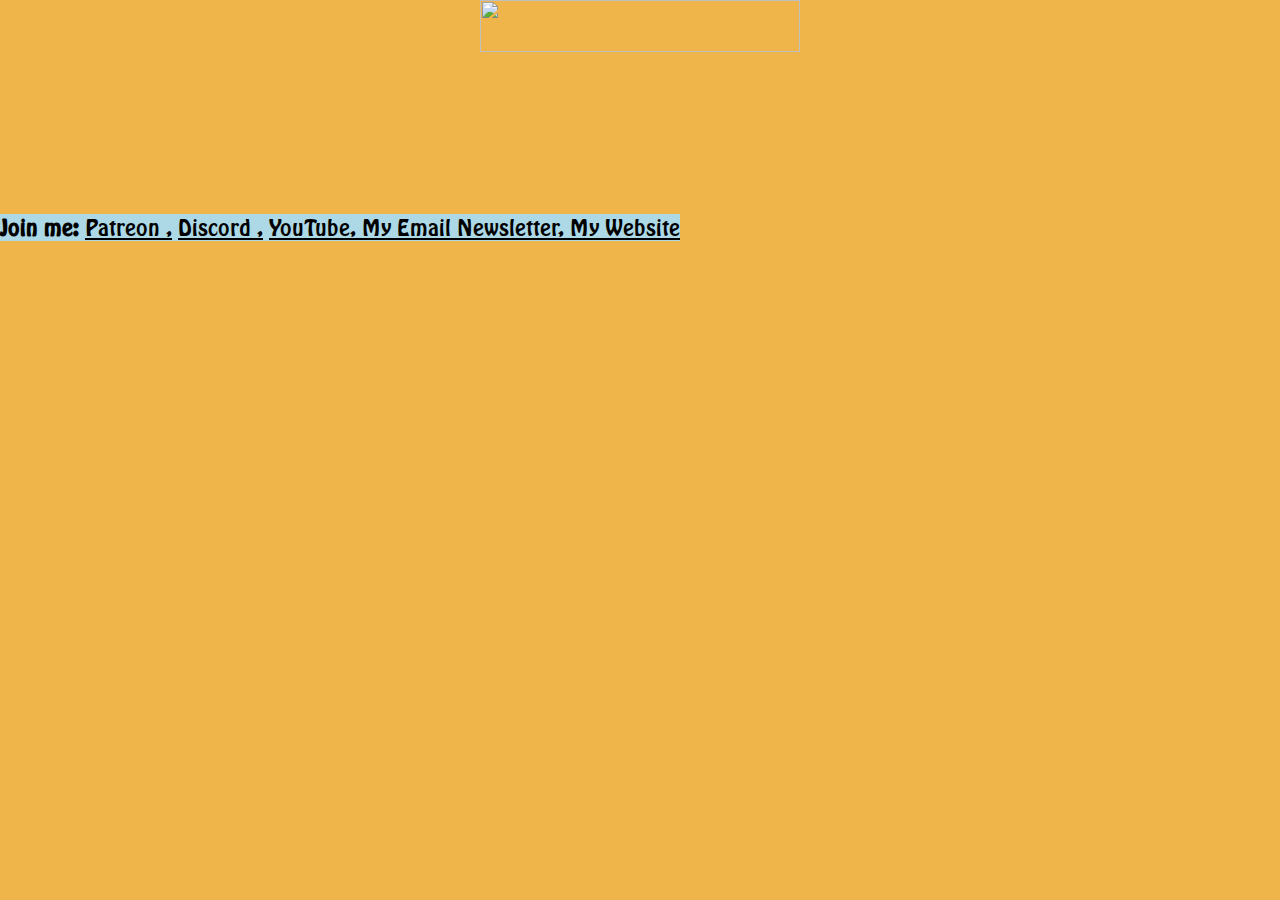
==== html/index.html @ e6943224 "Adding files for 1.4.149" ====
<html lang="en">
<head>
  <meta charset="UTF-8"><meta name="viewport" content="width=device-width,initial scale=1"/><link rel="stylesheet" href="2.css"/><link rel="stylesheet" href="thegr8.css"/><title>#GREAT Players Stats</title>
  <script>
    function show(){
  var value = document.getElementById("playerstoshow").value;
  var table = document.getElementById("table");
  var rows = table.getElementsByTagName("tr");
  var boolv = Number.isInteger(parseInt(value));
  if(boolv==true){
    for (var i = 1; i < (rows.length); i++){
      var row = document.getElementById(String(i));
      row.style.display = "";
      if(i>parseInt(value)){
        row.style.display = "none";
      }
    }
  }
  alert("Upto "+String(value)+" number of row(s) of player stats table is/are shown.");
}
function search() {
  var input, filter, table, tr, td, i, txtValue, value;
  input = document.getElementById("searchInput");
  filter = input.value.toUpperCase();
  table = document.getElementById("table");
  tr = table.getElementsByTagName("tr");
  value = document.getElementById("playerstoshow").value;
  for (i = 0; i < tr.length; i++) {
    td = tr[i].getElementsByTagName("td")[1];
    if (td) {
      txtValue = td.textContent || td.innerText;
      if (txtValue.toUpperCase().indexOf(filter) > -1) {
        if(i>parseInt(value)){
          tr[i].style.display = "none";
        } else {
          tr[i].style.display = "";
        }
      } else {
        tr[i].style.display = "none";
      }
    }       
  }
}
function gaccount(account) {
  var inv, mhr;
  inv = document.getElementById('inv');
  mhr = new XMLHttpRequest();
  mhr.onreadystatechange = function (e) {
    if (mhr.readyState == 4 && mhr.status == 200) {
      inv.innerHTML = mhr.responseText;
      var account = document.getElementById(String(account));
      if (account!=null) {
        account.style.display = "";
      }
    }
  }
  mhr.open("GET", "43210I.html", true);
  mhr.setRequestHeader('Content-type', 'text/html');
  mhr.send();
}
function load(){
  var url_string = window.location.href;
  var url = new URL(url_string);
  var account = url.searchParams.get("account");
  if(String(account)!=="null"){
    gaccount(String(account));
  }
}
  </script>
</head>

<body onload="load()">
<section width=100%><div width=100%>
<center><img src="tg.png" WIDTH=50% HEIGHT=24% align="middle"></center>

<span style="font-size: 22px;background-color:lightblue;"><b>Join me: </b><a href="https://patreon.com/rahulraman"> Patreon ,</a>    <a href="https://discordapp.com/invite/BCZvf3W"> Discord ,</a>    <a href="https://www.youtube.com/channel/UCme4Yo-CHGvdBcgFv8rXomQ"> YouTube, </a>    <a href="http s://thegreat.ml/subscribe/"> My Email Newsletter, </a>    <a href="https://thegreat.ml/"> My Website </a></span>

<b><p id="counter" class="counter"></p></b>

<section id="inv" class="background">
</section>
<section id="full">
</section>
</div></section>
<script>var countDownDate = new Date("Jun 30, 2019 24:00:00").getTime(); var x = setInterval(function() { var now = new Date().getTime(); var distance = countDownDate - now; var days = Math.floor(distance / (1000 * 60 * 60 * 24));  var hours = Math.floor((distance % (1000 * 60 * 60 * 24)) / (1000 * 60 * 60));  document.getElementById("counter").innerHTML = "Season Ends In " + days + "Days " + hours + "Hrs ";  if (distance < 0) {  clearInterval(x); document.getElementById("counter").innerHTML = "Season Results"; } }, 1000); 
</script></body>
</html>
---- html/2.css ----
﻿/* W3.CSS 2.99 Mar 2017 by Jan Egil and Borge Refsnes */
html{box-sizing:border-box}*,*:before,*:after{box-sizing:inherit}
/* Extract from normalize.css by Nicolas Gallagher and Jonathan Neal git.io/normalize */
html{-ms-text-size-adjust:100%;-webkit-text-size-adjust:100%}body{margin:0}
article,aside,details,figcaption,figure,footer,header,main,menu,nav,section,summary{display:block}
audio,canvas,progress,video{display:inline-block}progress{vertical-align:baseline}
audio:not([controls]){display:none;height:0}[hidden],template{display:none}
a{background-color:transparent;-webkit-text-decoration-skip:objects}
a:active,a:hover{outline-width:0}abbr[title]{border-bottom:none;text-decoration:underline;text-decoration:underline dotted}
dfn{font-style:italic}mark{background:#ff0;color:#000}
small{font-size:80%}sub,sup{font-size:75%;line-height:0;position:relative;vertical-align:baseline}
sub{bottom:-0.25em}sup{top:-0.5em}figure{margin:1em 40px}
img{border-style:none}svg:not(:root){overflow:hidden}
code,kbd,pre,samp{font-family:monospace,monospace;font-size:1em}
hr{box-sizing:content-box;height:0;overflow:visible}
button,input,select,textarea{font:inherit;margin:0}optgroup{font-weight:bold}
button,input{overflow:visible}button,select{text-transform:none}
button,html [type=button],[type=reset],[type=submit]{-webkit-appearance:button}
button::-moz-focus-inner, [type=button]::-moz-focus-inner, [type=reset]::-moz-focus-inner, [type=submit]::-moz-focus-inner{border-style:none;padding:0}
button:-moz-focusring, [type=button]:-moz-focusring, [type=reset]:-moz-focusring, [type=submit]:-moz-focusring{outline:1px dotted ButtonText}
fieldset{border:1px solid #c0c0c0;margin:0 2px;padding:.35em .625em .75em}
legend{color:inherit;display:table;max-width:100%;padding:0;white-space:normal}textarea{overflow:auto}
[type=checkbox],[type=radio]{padding:0}
[type=number]::-webkit-inner-spin-button,[type=number]::-webkit-outer-spin-button{height:auto}
[type=search]{-webkit-appearance:textfield;outline-offset:-2px}
[type=search]::-webkit-search-cancel-button,[type=search]::-webkit-search-decoration{-webkit-appearance:none}
::-webkit-input-placeholder{color:inherit;opacity:0.54}
::-webkit-file-upload-button{-webkit-appearance:button;font:inherit}
/* End extract */
html,body{font-family:Verdana,sans-serif;font-size:15px;line-height:1.5}html{overflow-x:hidden}
h1,h2,h3,h4,h5,h6,.w3-slim,.w3-wide{font-family:"Segoe UI",Arial,sans-serif}
h1{font-size:36px}h2{font-size:30px}h3{font-size:24px}h4{font-size:20px}h5{font-size:18px}h6{font-size:16px}
.w3-serif{font-family:"Times New Roman",Times,serif}
h1,h2,h3,h4,h5,h6{font-weight:400;margin:10px 0}.w3-wide{letter-spacing:4px}
h1 a,h2 a,h3 a,h4 a,h5 a,h6 a{font-weight:inherit}
hr{border:0;border-top:1px solid #eee;margin:20px 0}
img{margin-bottom:-5px}a{color:inherit}
.w3-image{max-width:100%;height:auto}
.w3-table,.w3-table-all{border-collapse:collapse;border-spacing:0;width:100%;display:table}
.w3-table-all{border:1px solid #ccc}
.w3-bordered tr,.w3-table-all tr{border-bottom:1px solid #ddd}
.w3-striped tbody tr:nth-child(even){background-color:#f1f1f1}
.w3-table-all tr:nth-child(odd){background-color:#fff}
.w3-table-all tr:nth-child(even){background-color:#f1f1f1}
.w3-hoverable tbody tr:hover,.w3-ul.w3-hoverable li:hover{background-color:#ccc}
.w3-centered tr th,.w3-centered tr td{text-align:center}
.w3-table td,.w3-table th,.w3-table-all td,.w3-table-all th{padding:8px 8px;display:table-cell;text-align:left;vertical-align:top}
.w3-table th:first-child,.w3-table td:first-child,.w3-table-all th:first-child,.w3-table-all td:first-child{padding-left:16px}
.w3-btn,.w3-btn-block,.w3-button{border:none;display:inline-block;outline:0;padding:6px 16px;vertical-align:middle;overflow:hidden;text-decoration:none!important;color:#fff;background-color:#000;text-align:center;cursor:pointer;white-space:nowrap}
.w3-btn:hover,.w3-btn-block:hover,.w3-btn-floating:hover,.w3-btn-floating-large:hover{box-shadow:0 8px 16px 0 rgba(0,0,0,0.2),0 6px 20px 0 rgba(0,0,0,0.19)}
.w3-button{color:#000;background-color:#f1f1f1;padding:8px 16px}.w3-button:hover{color:#000!important;background-color:#ccc!important}
.w3-btn,.w3-btn-floating,.w3-btn-floating-large,.w3-closenav,.w3-opennav,.w3-btn-block,.w3-button{-webkit-touch-callout:none;-webkit-user-select:none;-khtml-user-select:none;-moz-user-select:none;-ms-user-select:none;user-select:none}   
.w3-btn-floating,.w3-btn-floating-large{display:inline-block;text-align:center;color:#fff;background-color:#000;position:relative;overflow:hidden;z-index:1;padding:0;border-radius:50%;cursor:pointer;font-size:24px}
.w3-btn-floating{width:40px;height:40px;line-height:40px}.w3-btn-floating-large{width:56px;height:56px;line-height:56px}
.w3-disabled,.w3-btn:disabled,.w3-button:disabled,.w3-btn-floating:disabled,.w3-btn-floating-large:disabled{cursor:not-allowed;opacity:0.3}.w3-disabled *,:disabled *{pointer-events:none}
.w3-btn.w3-disabled:hover,.w3-btn-block.w3-disabled:hover,.w3-btn:disabled:hover,.w3-btn-floating.w3-disabled:hover,.w3-btn-floating:disabled:hover,
.w3-btn-floating-large.w3-disabled:hover,.w3-btn-floating-large:disabled:hover{box-shadow:none}
.w3-btn-group .w3-btn{float:left}.w3-btn-block{width:100%}
.w3-btn-bar .w3-btn{box-shadow:none;background-color:inherit;color:inherit;float:left}.w3-btn-bar .w3-btn:hover{background-color:#ccc}
.w3-badge,.w3-tag,.w3-sign{background-color:#000;color:#fff;display:inline-block;padding-left:8px;padding-right:8px;text-align:center}
.w3-badge{border-radius:50%}
ul.w3-ul{list-style-type:none;padding:0;margin:0}ul.w3-ul li{padding:6px 2px 6px 16px;border-bottom:1px solid #ddd}ul.w3-ul li:last-child{border-bottom:none}
.w3-tooltip,.w3-display-container{position:relative}.w3-tooltip .w3-text{display:none}.w3-tooltip:hover .w3-text{display:inline-block}
.w3-navbar{list-style-type:none;margin:0;padding:0;overflow:hidden}
.w3-navbar li{float:left}.w3-navbar li a,.w3-navitem,.w3-navbar li .w3-btn,.w3-navbar li .w3-input{display:block;padding:8px 16px}.w3-navbar li .w3-btn,.w3-navbar li .w3-input{border:none;outline:none;width:100%}
.w3-navbar li a:hover{color:#000;background-color:#ccc}
.w3-navbar .w3-dropdown-hover,.w3-navbar .w3-dropdown-click{position:static}
.w3-navbar .w3-dropdown-hover:hover,.w3-navbar .w3-dropdown-hover:first-child,.w3-navbar .w3-dropdown-click:hover{background-color:#ccc;color:#000}
.w3-navbar a,.w3-topnav a,.w3-sidenav a,.w3-dropdown-content a,.w3-accordion-content a,.w3-dropnav a,.w3-navblock a{text-decoration:none!important}
.w3-navbar .w3-opennav.w3-right{float:right!important}.w3-topnav{padding:8px 8px}
.w3-navblock .w3-dropdown-hover:hover,.w3-navblock .w3-dropdown-hover:first-child,.w3-navblock .w3-dropdown-click:hover{background-color:#ccc;color:#000}
.w3-navblock .w3-dropdown-hover,.w3-navblock .w3-dropdown-click{width:100%}.w3-navblock .w3-dropdown-hover .w3-dropdown-content,.w3-navblock .w3-dropdown-click .w3-dropdown-content{min-width:100%}
.w3-topnav a{padding:0 8px;border-bottom:3px solid transparent;-webkit-transition:border-bottom .25s;transition:border-bottom .25s}
.w3-topnav a:hover{border-bottom:3px solid #fff}.w3-topnav .w3-dropdown-hover a{border-bottom:0}
.w3-opennav,.w3-closenav{color:inherit}.w3-opennav:hover,.w3-closenav:hover{cursor:pointer;opacity:0.8}
.w3-btn,.w3-btn-floating,.w3-dropnav a,.w3-btn-floating-large,.w3-btn-block, .w3-navbar a,.w3-navblock a,.w3-sidenav a,.w3-pagination li a,.w3-hoverable tbody tr,.w3-hoverable li,
.w3-accordion-content a,.w3-dropdown-content a,.w3-dropdown-click:hover,.w3-dropdown-hover:hover,.w3-opennav,.w3-closenav,.w3-closebtn,*[class*="w3-hover-"]
{-webkit-transition:background-color .25s,color .15s,box-shadow .25s,opacity 0.25s,filter 0.25s,border 0.15s;transition:background-color .25s,color .15s,box-shadow .15s,opacity .25s,filter .25s,border .15s}
.w3-ripple:active{opacity:0.5}.w3-ripple{-webkit-transition:opacity 0s;transition:opacity 0s}
.w3-sidenav,.w3-sidebar{height:100%;width:200px;background-color:#fff;position:fixed!important;z-index:1;overflow:auto}
.w3-sidenav a,.w3-navblock a{padding:4px 2px 4px 16px}.w3-sidenav a:hover,.w3-navblock a:hover{background-color:#ccc;color:#000}.w3-sidenav a,.w3-dropnav a,.w3-navblock a{display:block}
.w3-sidenav .w3-dropdown-hover:hover,.w3-sidenav .w3-dropdown-hover:first-child,.w3-sidenav .w3-dropdown-click:hover,.w3-dropnav a:hover{background-color:#ccc;color:#000}
.w3-sidenav .w3-dropdown-hover,.w3-sidenav .w3-dropdown-click,.w3-bar-block .w3-dropdown-hover,.w3-bar-block .w3-dropdown-click{width:100%}
.w3-sidenav .w3-dropdown-hover .w3-dropdown-content,.w3-sidenav .w3-dropdown-click .w3-dropdown-content,.w3-bar-block .w3-dropdown-hover .w3-dropdown-content,.w3-bar-block .w3-dropdown-click .w3-dropdown-content{min-width:100%}
.w3-bar-block .w3-dropdown-hover .w3-button,.w3-bar-block .w3-dropdown-click .w3-button{width:100%;text-align:left;background-color:inherit;color:inherit;padding:6px 2px 6px 16px}
.w3-main,#main{transition:margin-left .4s}
.w3-modal{z-index:3;display:none;padding-top:100px;position:fixed;left:0;top:0;width:100%;height:100%;overflow:auto;background-color:rgb(0,0,0);background-color:rgba(0,0,0,0.4)}
.w3-modal-content{margin:auto;background-color:#fff;position:relative;padding:0;outline:0;width:600px}.w3-closebtn{text-decoration:none;float:right;font-size:24px;font-weight:bold;color:inherit}
.w3-closebtn:hover,.w3-closebtn:focus{color:#000;text-decoration:none;cursor:pointer}
.w3-pagination{display:inline-block;padding:0;margin:0}.w3-pagination li{display:inline}
.w3-pagination li a{text-decoration:none;color:#000;float:left;padding:8px 16px}
.w3-pagination li a:hover{background-color:#ccc}
.w3-input-group,.w3-group{margin-top:24px;margin-bottom:24px}
.w3-input{padding:8px;display:block;border:none;border-bottom:1px solid #808080;width:100%}
.w3-label{color:#009688}.w3-input:not(:valid)~.w3-validate{color:#f44336}
.w3-select{padding:9px 0;width:100%;color:#000;border:1px solid transparent;border-bottom:1px solid #009688}
.w3-select select:focus{color:#000;border:1px solid #009688}.w3-select option[disabled]{color:#009688}
.w3-dropdown-click,.w3-dropdown-hover{position:relative;display:inline-block;cursor:pointer}
.w3-dropdown-hover:hover .w3-dropdown-content{display:block;z-index:1}
.w3-dropdown-hover:first-child,.w3-dropdown-click:hover{background-color:#ccc;color:#000}
.w3-dropdown-hover:hover > .w3-button:first-child,.w3-dropdown-click:hover > .w3-button:first-child{background-color:#ccc;color:#000}
.w3-dropdown-content{cursor:auto;color:#000;background-color:#fff;display:none;position:absolute;min-width:160px;margin:0;padding:0}
.w3-dropdown-content a{padding:6px 16px;display:block}
.w3-dropdown-content a:hover{background-color:#ccc}
.w3-accordion{width:100%;cursor:pointer}
.w3-accordion-content{cursor:auto;display:none;position:relative;width:100%;margin:0;padding:0}
.w3-accordion-content a{padding:6px 16px;display:block}.w3-accordion-content a:hover{background-color:#ccc}
.w3-progress-container{width:100%;height:1.5em;position:relative;background-color:#f1f1f1}
.w3-progressbar{background-color:#757575;height:100%;position:absolute;line-height:inherit}
input[type=checkbox].w3-check,input[type=radio].w3-radio{width:24px;height:24px;position:relative;top:6px}
input[type=checkbox].w3-check:checked+.w3-validate,input[type=radio].w3-radio:checked+.w3-validate{color:#009688} 
input[type=checkbox].w3-check:disabled+.w3-validate,input[type=radio].w3-radio:disabled+.w3-validate{color:#aaa}
.w3-bar{width:100%;overflow:hidden}.w3-center .w3-bar{display:inline-block;width:auto}
.w3-bar .w3-bar-item{padding:8px 16px;float:left;background-color:inherit;color:inherit;width:auto;border:none;outline:none;display:block}
.w3-bar .w3-dropdown-hover,.w3-bar .w3-dropdown-click{position:static;float:left}
.w3-bar .w3-button{background-color:inherit;color:inherit;white-space:normal}
.w3-bar-block .w3-bar-item{width:100%;display:block;padding:8px 16px;text-align:left;background-color:inherit;color:inherit;border:none;outline:none;white-space:normal}
.w3-bar-block.w3-center .w3-bar-item{text-align:center}
.w3-block{display:block;width:100%}
.w3-responsive{overflow-x:auto}
.w3-container:after,.w3-container:before,.w3-panel:after,.w3-panel:before,.w3-row:after,.w3-row:before,.w3-row-padding:after,.w3-row-padding:before,.w3-cell-row:before,.w3-cell-row:after,
.w3-topnav:after,.w3-topnav:before,.w3-clear:after,.w3-clear:before,.w3-btn-group:before,.w3-btn-group:after,.w3-btn-bar:before,.w3-btn-bar:after,.w3-bar:before,.w3-bar:after
{content:"";display:table;clear:both}
.w3-col,.w3-half,.w3-third,.w3-twothird,.w3-threequarter,.w3-quarter{float:left;width:100%}
.w3-col.s1{width:8.33333%}
.w3-col.s2{width:16.66666%}
.w3-col.s3{width:24.99999%}
.w3-col.s4{width:33.33333%}
.w3-col.s5{width:41.66666%}
.w3-col.s6{width:49.99999%}
.w3-col.s7{width:58.33333%}
.w3-col.s8{width:66.66666%}
.w3-col.s9{width:74.99999%}
.w3-col.s10{width:83.33333%}
.w3-col.s11{width:91.66666%}
.w3-col.s12,.w3-half,.w3-third,.w3-twothird,.w3-threequarter,.w3-quarter{width:99.99999%}
@media (min-width:601px){
.w3-col.m1{width:8.33333%}
.w3-col.m2{width:16.66666%}
.w3-col.m3,.w3-quarter{width:24.99999%}
.w3-col.m4,.w3-third{width:33.33333%}
.w3-col.m5{width:41.66666%}
.w3-col.m6,.w3-half{width:49.99999%}
.w3-col.m7{width:58.33333%}
.w3-col.m8,.w3-twothird{width:66.66666%}
.w3-col.m9,.w3-threequarter{width:74.99999%}
.w3-col.m10{width:83.33333%}
.w3-col.m11{width:91.66666%}
.w3-col.m12{width:99.99999%}}
@media (min-width:993px){
.w3-col.l1{width:8.33333%}
.w3-col.l2{width:16.66666%}
.w3-col.l3,.w3-quarter{width:24.99999%}
.w3-col.l4,.w3-third{width:33.33333%}
.w3-col.l5{width:41.66666%}
.w3-col.l6,.w3-half{width:49.99999%}
.w3-col.l7{width:58.33333%}
.w3-col.l8,.w3-twothird{width:66.66666%}
.w3-col.l9,.w3-threequarter{width:74.99999%}
.w3-col.l10{width:83.33333%}
.w3-col.l11{width:91.66666%}
.w3-col.l12{width:99.99999%}}
.w3-content{max-width:980px;margin:auto}
.w3-rest{overflow:hidden}
.w3-layout-container,.w3-cell-row{display:table;width:100%}.w3-layout-row{display:table-row}.w3-layout-cell,.w3-layout-col,.w3-cell{display:table-cell}
.w3-layout-top,.w3-cell-top{vertical-align:top}.w3-layout-middle,.w3-cell-middle{vertical-align:middle}.w3-layout-bottom,.w3-cell-bottom{vertical-align:bottom}
.w3-hide{display:none!important}.w3-show-block,.w3-show{display:block!important}.w3-show-inline-block{display:inline-block!important}
@media (max-width:600px){.w3-modal-content{margin:0 10px;width:auto!important}.w3-modal{padding-top:30px}
.w3-topnav a{display:block}.w3-navbar li:not(.w3-opennav){float:none;width:100%!important}.w3-navbar li.w3-right{float:none!important}
.w3-topnav .w3-dropdown-hover .w3-dropdown-content,.w3-navbar .w3-dropdown-click .w3-dropdown-content,.w3-navbar .w3-dropdown-hover .w3-dropdown-content,.w3-dropdown-hover.w3-mobile .w3-dropdown-content,.w3-dropdown-click.w3-mobile .w3-dropdown-content{position:relative}	
.w3-topnav,.w3-navbar{text-align:center}.w3-hide-small{display:none!important}.w3-layout-col,.w3-mobile{display:block;width:100%!important}.w3-bar-item.w3-mobile,.w3-dropdown-hover.w3-mobile,.w3-dropdown-click.w3-mobile{text-align:center}
.w3-dropdown-hover.w3-mobile,.w3-dropdown-hover.w3-mobile .w3-btn,.w3-dropdown-hover.w3-mobile .w3-button,.w3-dropdown-click.w3-mobile,.w3-dropdown-click.w3-mobile .w3-btn,.w3-dropdown-click.w3-mobile .w3-button{width:100%}}
@media (max-width:768px){.w3-modal-content{width:500px}.w3-modal{padding-top:50px}}
@media (min-width:993px){.w3-modal-content{width:900px}.w3-hide-large{display:none!important}.w3-sidenav.w3-collapse,.w3-sidebar.w3-collapse{display:block!important}}
@media (max-width:992px) and (min-width:601px){.w3-hide-medium{display:none!important}}
@media (max-width:992px){.w3-sidenav.w3-collapse,.w3-sidebar.w3-collapse{display:none}.w3-main{margin-left:0!important;margin-right:0!important}}
.w3-top,.w3-bottom{position:fixed;width:100%;z-index:1}.w3-top{top:0}.w3-bottom{bottom:0}
.w3-overlay{position:fixed;display:none;width:100%;height:100%;top:0;left:0;right:0;bottom:0;background-color:rgba(0,0,0,0.5);z-index:2}
.w3-left{float:left!important}.w3-right{float:right!important}
.w3-tiny{font-size:10px!important}.w3-small{font-size:12px!important}
.w3-medium{font-size:15px!important}.w3-large{font-size:18px!important}
.w3-xlarge{font-size:24px!important}.w3-xxlarge{font-size:36px!important}
.w3-xxxlarge{font-size:48px!important}.w3-jumbo{font-size:64px!important}
.w3-vertical{word-break:break-all;line-height:1;text-align:center;width:0.6em}
.w3-left-align{text-align:left!important}.w3-right-align{text-align:right!important}
.w3-justify{text-align:justify!important}.w3-center{text-align:center!important}
.w3-display-topleft{position:absolute;left:0;top:0}.w3-display-topright{position:absolute;right:0;top:0}
.w3-display-bottomleft{position:absolute;left:0;bottom:0}.w3-display-bottomright{position:absolute;right:0;bottom:0}
.w3-display-middle{position:absolute;top:50%;left:50%;transform:translate(-50%,-50%);-ms-transform:translate(-50%,-50%)}
.w3-display-left{position:absolute;top:50%;left:0%;transform:translate(0%,-50%);-ms-transform:translate(-0%,-50%)}
.w3-display-right{position:absolute;top:50%;right:0%;transform:translate(0%,-50%);-ms-transform:translate(0%,-50%)}
.w3-display-topmiddle{position:absolute;left:50%;top:0;transform:translate(-50%,0%);-ms-transform:translate(-50%,0%)}
.w3-display-bottommiddle{position:absolute;left:50%;bottom:0;transform:translate(-50%,0%);-ms-transform:translate(-50%,0%)}
.w3-display-container:hover .w3-display-hover{display:block}.w3-display-container:hover span.w3-display-hover{display:inline-block}.w3-display-hover{display:none}
.w3-display-position{position:absolute}
.w3-circle{border-radius:50%!important}
.w3-round-small{border-radius:2px!important}.w3-round,.w3-round-medium{border-radius:4px!important}
.w3-round-large{border-radius:8px!important}.w3-round-xlarge{border-radius:16px!important}
.w3-round-xxlarge{border-radius:32px!important}.w3-round-jumbo{border-radius:64px!important}
.w3-border-0{border:0!important}.w3-border{border:1px solid #ccc!important}
.w3-border-top{border-top:1px solid #ccc!important}.w3-border-bottom{border-bottom:1px solid #ccc!important}
.w3-border-left{border-left:1px solid #ccc!important}.w3-border-right{border-right:1px solid #ccc!important}
.w3-margin{margin:16px!important}.w3-margin-0{margin:0!important}
.w3-margin-top{margin-top:16px!important}.w3-margin-bottom{margin-bottom:16px!important}
.w3-margin-left{margin-left:16px!important}.w3-margin-right{margin-right:16px!important}
.w3-section{margin-top:16px!important;margin-bottom:16px!important}
.w3-padding-tiny{padding:2px 4px!important}.w3-padding-small{padding:4px 8px!important}
.w3-padding-medium,.w3-padding,.w3-form{padding:8px 16px!important}
.w3-padding-large{padding:12px 24px!important}.w3-padding-xlarge{padding:16px 32px!important}
.w3-padding-xxlarge{padding:24px 48px!important}.w3-padding-jumbo{padding:32px 64px!important}
.w3-padding-4{padding-top:4px!important;padding-bottom:4px!important}
.w3-padding-8{padding-top:8px!important;padding-bottom:8px!important}
.w3-padding-12{padding-top:12px!important;padding-bottom:12px!important}
.w3-padding-16{padding-top:16px!important;padding-bottom:16px!important}
.w3-padding-24{padding-top:24px!important;padding-bottom:24px!important}
.w3-padding-32{padding-top:32px!important;padding-bottom:32px!important}
.w3-padding-48{padding-top:48px!important;padding-bottom:48px!important}
.w3-padding-64{padding-top:64px!important;padding-bottom:64px!important}
.w3-padding-128{padding-top:128px!important;padding-bottom:128px!important}
.w3-padding-0{padding:0!important}
.w3-padding-top{padding-top:8px!important}.w3-padding-bottom{padding-bottom:8px!important}
.w3-padding-left{padding-left:16px!important}.w3-padding-right{padding-right:16px!important}
.w3-topbar{border-top:6px solid #ccc!important}.w3-bottombar{border-bottom:6px solid #ccc!important}
.w3-leftbar{border-left:6px solid #ccc!important}.w3-rightbar{border-right:6px solid #ccc!important}
.w3-row-padding,.w3-row-padding>.w3-half,.w3-row-padding>.w3-third,.w3-row-padding>.w3-twothird,.w3-row-padding>.w3-threequarter,.w3-row-padding>.w3-quarter,.w3-row-padding>.w3-col{padding:0 8px}
.w3-spin{animation:w3-spin 2s infinite linear;-webkit-animation:w3-spin 2s infinite linear}
@-webkit-keyframes w3-spin{0%{-webkit-transform:rotate(0deg);transform:rotate(0deg)}100%{-webkit-transform:rotate(359deg);transform:rotate(359deg)}}
@keyframes w3-spin{0%{-webkit-transform:rotate(0deg);transform:rotate(0deg)}100%{-webkit-transform:rotate(359deg);transform:rotate(359deg)}}
.w3-container{padding:0.01em 16px}
.w3-panel{padding:0.01em 16px;margin-top:16px!important;margin-bottom:16px!important}
.w3-example{background-color:#f1f1f1;padding:0.01em 16px}
.w3-code,.w3-codespan{font-family:Consolas,"courier new";font-size:16px}
.w3-code{line-height:1.4;width:auto;background-color:#fff;padding:8px 12px;border-left:4px solid #4CAF50;word-wrap:break-word}
.w3-codespan{color:crimson;background-color:#f1f1f1;padding-left:4px;padding-right:4px;font-size:110%}
.w3-example,.w3-code{margin:20px 0}.w3-card{border:1px solid #ccc}
.w3-card-2,.w3-example{box-shadow:0 2px 4px 0 rgba(0,0,0,0.16),0 2px 10px 0 rgba(0,0,0,0.12)!important}
.w3-card-4,.w3-hover-shadow:hover{box-shadow:0 4px 8px 0 rgba(0,0,0,0.2),0 6px 20px 0 rgba(0,0,0,0.19)!important}
.w3-card-8{box-shadow:0 8px 16px 0 rgba(0,0,0,0.2),0 6px 20px 0 rgba(0,0,0,0.19)!important}
.w3-card-12{box-shadow:0 12px 16px 0 rgba(0,0,0,0.24),0 17px 50px 0 rgba(0,0,0,0.19)!important}
.w3-card-16{box-shadow:0 16px 24px 0 rgba(0,0,0,0.22),0 25px 55px 0 rgba(0,0,0,0.21)!important}
.w3-card-24{box-shadow:0 24px 24px 0 rgba(0,0,0,0.2),0 40px 77px 0 rgba(0,0,0,0.22)!important}
.w3-animate-fading{-webkit-animation:fading 10s infinite;animation:fading 10s infinite}
@-webkit-keyframes fading{0%{opacity:0}50%{opacity:1}100%{opacity:0}}
@keyframes fading{0%{opacity:0}50%{opacity:1}100%{opacity:0}}
.w3-animate-opacity{-webkit-animation:opac 0.8s;animation:opac 0.8s}
@-webkit-keyframes opac{from{opacity:0} to{opacity:1}}
@keyframes opac{from{opacity:0} to{opacity:1}}
.w3-animate-top{position:relative;-webkit-animation:animatetop 0.4s;animation:animatetop 0.4s}
@-webkit-keyframes animatetop{from{top:-300px;opacity:0} to{top:0;opacity:1}}
@keyframes animatetop{from{top:-300px;opacity:0} to{top:0;opacity:1}}
.w3-animate-left{position:relative;-webkit-animation:animateleft 0.4s;animation:animateleft 0.4s}
@-webkit-keyframes animateleft{from{left:-300px;opacity:0} to{left:0;opacity:1}}
@keyframes animateleft{from{left:-300px;opacity:0} to{left:0;opacity:1}}
.w3-animate-right{position:relative;-webkit-animation:animateright 0.4s;animation:animateright 0.4s}
@-webkit-keyframes animateright{from{right:-300px;opacity:0} to{right:0;opacity:1}}
@keyframes animateright{from{right:-300px;opacity:0} to{right:0;opacity:1}}
.w3-animate-bottom{position:relative;-webkit-animation:animatebottom 0.4s;animation:animatebottom 0.4s}
@-webkit-keyframes animatebottom{from{bottom:-300px;opacity:0} to{bottom:0px;opacity:1}}
@keyframes animatebottom{from{bottom:-300px;opacity:0} to{bottom:0;opacity:1}}
.w3-animate-zoom {-webkit-animation:animatezoom 0.6s;animation:animatezoom 0.6s}
@-webkit-keyframes animatezoom{from{-webkit-transform:scale(0)} to{-webkit-transform:scale(1)}}
@keyframes animatezoom{from{transform:scale(0)} to{transform:scale(1)}}
.w3-animate-input{-webkit-transition:width 0.4s ease-in-out;transition:width 0.4s ease-in-out}.w3-animate-input:focus{width:100%!important}
.w3-opacity,.w3-hover-opacity:hover{opacity:0.60;-webkit-backface-visibility:hidden}
.w3-opacity-off,.w3-hover-opacity-off:hover{opacity:1;-webkit-backface-visibility:hidden}
.w3-opacity-max{opacity:0.25;-webkit-backface-visibility:hidden}
.w3-opacity-min{opacity:0.75;-webkit-backface-visibility:hidden}
.w3-greyscale-max,.w3-grayscale-max,.w3-hover-greyscale:hover,.w3-hover-grayscale:hover{-webkit-filter:grayscale(100%);filter:grayscale(100%)}
.w3-greyscale,.w3-grayscale{-webkit-filter:grayscale(75%);filter:grayscale(75%)}
.w3-greyscale-min,.w3-grayscale-min{-webkit-filter:grayscale(50%);filter:grayscale(50%)}
.w3-sepia{-webkit-filter:sepia(75%);filter:sepia(75%)}
.w3-sepia-max,.w3-hover-sepia:hover{-webkit-filter:sepia(100%);filter:sepia(100%)}
.w3-sepia-min{-webkit-filter:sepia(50%);filter:sepia(50%)}
.w3-text-shadow{text-shadow:1px 1px 0 #444}.w3-text-shadow-white{text-shadow:1px 1px 0 #ddd}
.w3-transparent{background-color:transparent!important}
.w3-hover-none:hover{box-shadow:none!important;background-color:transparent!important}
/* Colors */
.w3-amber,.w3-hover-amber:hover{color:#000!important;background-color:#ffc107!important}
.w3-aqua,.w3-hover-aqua:hover{color:#000!important;background-color:#00ffff!important}
.w3-blue,.w3-hover-blue:hover{color:#fff!important;background-color:#2196F3!important}
.w3-light-blue,.w3-hover-light-blue:hover{color:#000!important;background-color:#87CEEB!important}
.w3-brown,.w3-hover-brown:hover{color:#fff!important;background-color:#795548!important}
.w3-cyan,.w3-hover-cyan:hover{color:#000!important;background-color:#00bcd4!important}
.w3-blue-grey,.w3-hover-blue-grey:hover,.w3-blue-gray,.w3-hover-blue-gray:hover{color:#fff!important;background-color:#607d8b!important}
.w3-green,.w3-hover-green:hover{color:#fff!important;background-color:#4CAF50!important}
.w3-light-green,.w3-hover-light-green:hover{color:#000!important;background-color:#8bc34a!important}
.w3-indigo,.w3-hover-indigo:hover{color:#fff!important;background-color:#3f51b5!important}
.w3-khaki,.w3-hover-khaki:hover{color:#000!important;background-color:#f0e68c!important}
.w3-lime,.w3-hover-lime:hover{color:#000!important;background-color:#cddc39!important}
.w3-orange,.w3-hover-orange:hover{color:#000!important;background-color:#ff9800!important}
.w3-deep-orange,.w3-hover-deep-orange:hover{color:#fff!important;background-color:#ff5722!important}
.w3-pink,.w3-hover-pink:hover{color:#fff!important;background-color:#e91e63!important}
.w3-purple,.w3-hover-purple:hover{color:#fff!important;background-color:#9c27b0!important}
.w3-deep-purple,.w3-hover-deep-purple:hover{color:#fff!important;background-color:#673ab7!important}
.w3-red,.w3-hover-red:hover{color:#fff!important;background-color:#f44336!important}
.w3-sand,.w3-hover-sand:hover{color:#000!important;background-color:#fdf5e6!important}
.w3-teal,.w3-hover-teal:hover{color:#fff!important;background-color:#009688!important}
.w3-yellow,.w3-hover-yellow:hover{color:#000!important;background-color:#ffeb3b!important}
.w3-white,.w3-hover-white:hover{color:#000!important;background-color:#fff!important}
.w3-black,.w3-hover-black:hover{color:#fff!important;background-color:#000!important}
.w3-grey,.w3-hover-grey:hover,.w3-gray,.w3-hover-gray:hover{color:#000!important;background-color:#9e9e9e!important}
.w3-light-grey,.w3-hover-light-grey:hover,.w3-light-gray,.w3-hover-light-gray:hover{color:#000!important;background-color:#f1f1f1!important}
.w3-dark-grey,.w3-hover-dark-grey:hover,.w3-dark-gray,.w3-hover-dark-gray:hover{color:#fff!important;background-color:#616161!important}
.w3-pale-red,.w3-hover-pale-red:hover{color:#000!important;background-color:#ffdddd!important}
.w3-pale-green,.w3-hover-pale-green:hover{color:#000!important;background-color:#ddffdd!important}
.w3-pale-yellow,.w3-hover-pale-yellow:hover{color:#000!important;background-color:#ffffcc!important}
.w3-pale-blue,.w3-hover-pale-blue:hover{color:#000!important;background-color:#ddffff!important}
.w3-text-amber,.w3-hover-text-amber:hover{color:#ffc107!important}
.w3-text-aqua,.w3-hover-text-aqua:hover{color:#00ffff!important}
.w3-text-blue,.w3-hover-text-blue:hover{color:#2196F3!important}
.w3-text-light-blue,.w3-hover-text-light-blue:hover{color:#87CEEB!important}
.w3-text-brown,.w3-hover-text-brown:hover{color:#795548!important}
.w3-text-cyan,.w3-hover-text-cyan:hover{color:#00bcd4!important}
.w3-text-blue-grey,.w3-hover-text-blue-grey:hover,.w3-text-blue-gray,.w3-hover-text-blue-gray:hover{color:#607d8b!important}
.w3-text-green,.w3-hover-text-green:hover{color:#4CAF50!important}
.w3-text-light-green,.w3-hover-text-light-green:hover{color:#8bc34a!important}
.w3-text-indigo,.w3-hover-text-indigo:hover{color:#3f51b5!important}
.w3-text-khaki,.w3-hover-text-khaki:hover{color:#b4aa50!important}
.w3-text-lime,.w3-hover-text-lime:hover{color:#cddc39!important}
.w3-text-orange,.w3-hover-text-orange:hover{color:#ff9800!important}
.w3-text-deep-orange,.w3-hover-text-deep-orange:hover{color:#ff5722!important}
.w3-text-pink,.w3-hover-text-pink:hover{color:#e91e63!important}
.w3-text-purple,.w3-hover-text-purple:hover{color:#9c27b0!important}
.w3-text-deep-purple,.w3-hover-text-deep-purple:hover{color:#673ab7!important}
.w3-text-red,.w3-hover-text-red:hover{color:#f44336!important}
.w3-text-sand,.w3-hover-text-sand:hover{color:#fdf5e6!important}
.w3-text-teal,.w3-hover-text-teal:hover{color:#009688!important}
.w3-text-yellow,.w3-hover-text-yellow:hover{color:#d2be0e!important}
.w3-text-white,.w3-hover-text-white:hover{color:#fff!important}
.w3-text-black,.w3-hover-text-black:hover{color:#000!important}
.w3-text-grey,.w3-hover-text-grey:hover,.w3-text-gray,.w3-hover-text-gray:hover{color:#757575!important}
.w3-text-light-grey,.w3-hover-text-light-grey:hover,.w3-text-light-gray,.w3-hover-text-light-gray:hover{color:#f1f1f1!important}
.w3-text-dark-grey,.w3-hover-text-dark-grey:hover,.w3-text-dark-gray,.w3-hover-text-dark-gray:hover{color:#3a3a3a!important}
.w3-border-amber,.w3-hover-border-amber:hover{border-color:#ffc107!important}
.w3-border-aqua,.w3-hover-border-aqua:hover{border-color:#00ffff!important}
.w3-border-blue,.w3-hover-border-blue:hover{border-color:#2196F3!important}
.w3-border-light-blue,.w3-hover-border-light-blue:hover{border-color:#87CEEB!important}
.w3-border-brown,.w3-hover-border-brown:hover{border-color:#795548!important}
.w3-border-cyan,.w3-hover-border-cyan:hover{border-color:#00bcd4!important}
.w3-border-blue-grey,.w3-hover-border-blue-grey:hover,.w3-border-blue-gray,.w3-hover-border-blue-gray:hover{border-color:#607d8b!important}
.w3-border-green,.w3-hover-border-green:hover{border-color:#4CAF50!important}
.w3-border-light-green,.w3-hover-border-light-green:hover{border-color:#8bc34a!important}
.w3-border-indigo,.w3-hover-border-indigo:hover{border-color:#3f51b5!important}
.w3-border-khaki,.w3-hover-border-khaki:hover{border-color:#f0e68c!important}
.w3-border-lime,.w3-hover-border-lime:hover{border-color:#cddc39!important}
.w3-border-orange,.w3-hover-border-orange:hover{border-color:#ff9800!important}
.w3-border-deep-orange,.w3-hover-border-deep-orange:hover{border-color:#ff5722!important}
.w3-border-pink,.w3-hover-border-pink:hover{border-color:#e91e63!important}
.w3-border-purple,.w3-hover-border-purple:hover{border-color:#9c27b0!important}
.w3-border-deep-purple,.w3-hover-border-deep-purple:hover{border-color:#673ab7!important}
.w3-border-red,.w3-hover-border-red:hover{border-color:#f44336!important}
.w3-border-sand,.w3-hover-border-sand:hover{border-color:#fdf5e6!important}
.w3-border-teal,.w3-hover-border-teal:hover{border-color:#009688!important}
.w3-border-yellow,.w3-hover-border-yellow:hover{border-color:#ffeb3b!important}
.w3-border-white,.w3-hover-border-white:hover{border-color:#fff!important}
.w3-border-black,.w3-hover-border-black:hover{border-color:#000!important}
.w3-border-grey,.w3-hover-border-grey:hover,.w3-border-gray,.w3-hover-border-gray:hover{border-color:#9e9e9e!important}
.w3-border-light-grey,.w3-hover-border-light-grey:hover,.w3-border-light-gray,.w3-hover-border-light-gray:hover{border-color:#f1f1f1!important}
.w3-border-dark-grey,.w3-hover-border-dark-grey:hover,.w3-border-dark-gray,.w3-hover-border-dark-gray:hover{border-color:#616161!important}
.w3-border-pale-red,.w3-hover-border-pale-red:hover{border-color:#ffe7e7!important}.w3-border-pale-green,.w3-hover-border-pale-green:hover{border-color:#e7ffe7!important}
.w3-border-pale-yellow,.w3-hover-border-pale-yellow:hover{border-color:#ffffcc!important}.w3-border-pale-blue,.w3-hover-border-pale-blue:hover{border-color:#e7ffff!important}
---- html/thegr8.css ----
@font-face { font-family: bs; src: url("font1.ttf");}* { font-family: bs; }
table.background { background: url(design.jpg) repeat; background-position: middle; background-size: 100%;}
p.counter {text-align: center; font-size: 22px; margin-top: 0px; color: #d8d8cd;}
body {background-color: #efb54a;}
table {border: none; width: 100%; }
table {font-family: arial, sans-serif;border-collapse: collapse;width: 100%; table-layout: fixed;}
td, th {border-bottom: 1px solid #cee285;text-align: left;padding: 8px;}

#searchInput {
  background-image: url('searchicon.png');
  background-position: 10px 10px;
  background-repeat: no-repeat;
  width: 100%;
  font-size: 16px;
  padding: 12px 20px 12px 40px;
  border: 1px solid #ddd;
  margin-bottom: 12px;
}

section.background { background: url(design.jpg) repeat; background-position: middle; background-size: 100%;}
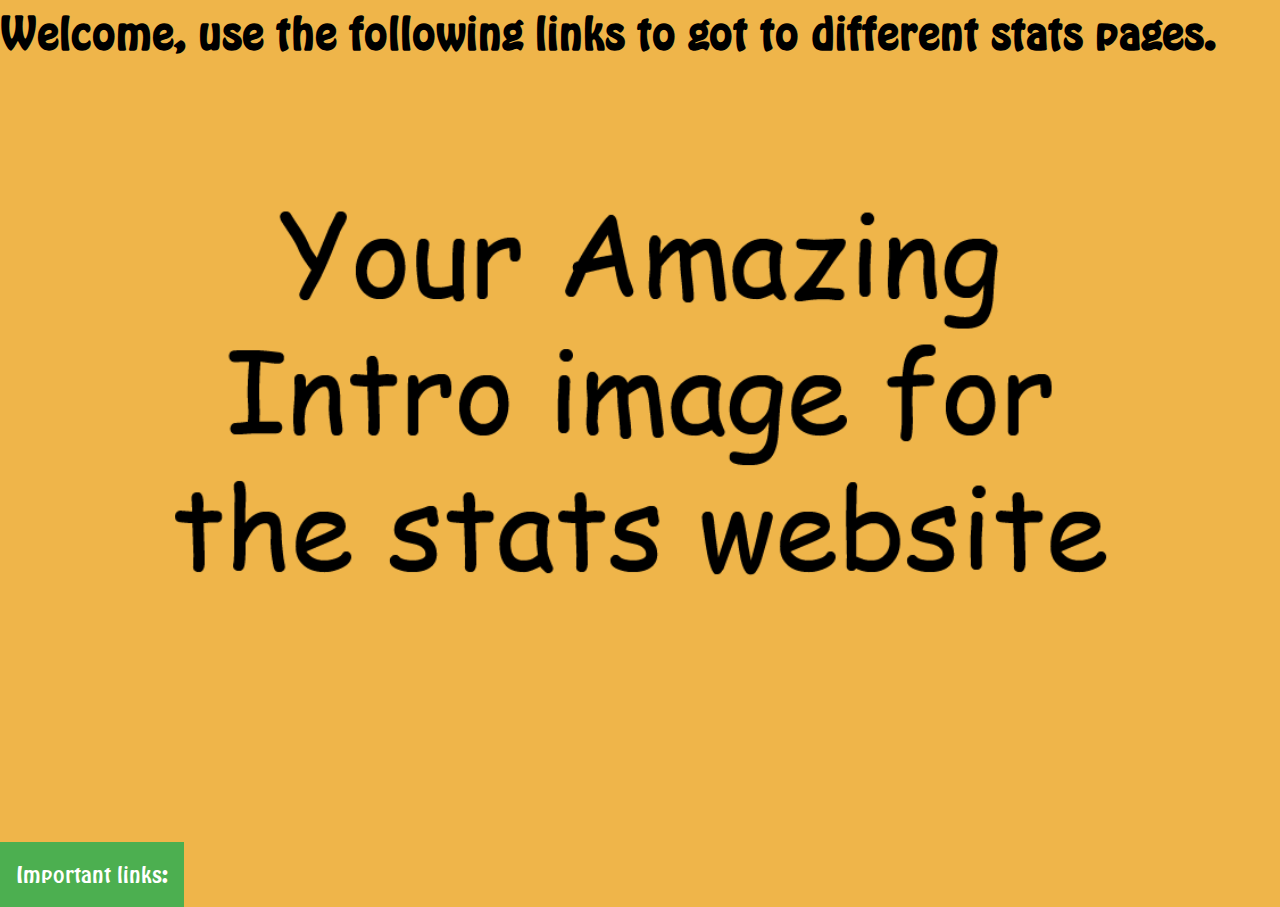
==== commit a8de6522: "v0.2 update!" ====
--- a/html/index.html
+++ b/html/index.html
@@ -1,87 +1,29 @@
+<!DOCTYPE html>
 <html lang="en">
 <head>
-  <meta charset="UTF-8"><meta name="viewport" content="width=device-width,initial scale=1"/><link rel="stylesheet" href="2.css"/><link rel="stylesheet" href="thegr8.css"/><title>#GREAT Players Stats</title>
-  <script>
-    function show(){
-  var value = document.getElementById("playerstoshow").value;
-  var table = document.getElementById("table");
-  var rows = table.getElementsByTagName("tr");
-  var boolv = Number.isInteger(parseInt(value));
-  if(boolv==true){
-    for (var i = 1; i < (rows.length); i++){
-      var row = document.getElementById(String(i));
-      row.style.display = "";
-      if(i>parseInt(value)){
-        row.style.display = "none";
-      }
-    }
-  }
-  alert("Upto "+String(value)+" number of row(s) of player stats table is/are shown.");
-}
-function search() {
-  var input, filter, table, tr, td, i, txtValue, value;
-  input = document.getElementById("searchInput");
-  filter = input.value.toUpperCase();
-  table = document.getElementById("table");
-  tr = table.getElementsByTagName("tr");
-  value = document.getElementById("playerstoshow").value;
-  for (i = 0; i < tr.length; i++) {
-    td = tr[i].getElementsByTagName("td")[1];
-    if (td) {
-      txtValue = td.textContent || td.innerText;
-      if (txtValue.toUpperCase().indexOf(filter) > -1) {
-        if(i>parseInt(value)){
-          tr[i].style.display = "none";
-        } else {
-          tr[i].style.display = "";
-        }
-      } else {
-        tr[i].style.display = "none";
-      }
-    }       
-  }
-}
-function gaccount(account) {
-  var inv, mhr;
-  inv = document.getElementById('inv');
-  mhr = new XMLHttpRequest();
-  mhr.onreadystatechange = function (e) {
-    if (mhr.readyState == 4 && mhr.status == 200) {
-      inv.innerHTML = mhr.responseText;
-      var account = document.getElementById(String(account));
-      if (account!=null) {
-        account.style.display = "";
-      }
-    }
-  }
-  mhr.open("GET", "43210I.html", true);
-  mhr.setRequestHeader('Content-type', 'text/html');
-  mhr.send();
-}
-function load(){
-  var url_string = window.location.href;
-  var url = new URL(url_string);
-  var account = url.searchParams.get("account");
-  if(String(account)!=="null"){
-    gaccount(String(account));
-  }
-}
-  </script>
+    <meta charset="UTF-8">
+    <meta name="viewport" content="width=device-width,initial scale=1"/>
+    <link rel="stylesheet" href="2.css"/>
+    <link rel="stylesheet" href="thegr8.css"/>
+    <title>Title</title>
 </head>
 
-<body onload="load()">
-<section width=100%><div width=100%>
-<center><img src="tg.png" WIDTH=50% HEIGHT=24% align="middle"></center>
+<body>
+<section>
+    <div>
+        <div class="no-limits"><b>Welcome, use the following links to got to different stats pages.</b><br>
+            <img alt="Intro image" src="teaser.png"
+                 style="alignment: center; align-content: center; height: 24%; width: 100%">
 
-<span style="font-size: 22px;background-color:lightblue;"><b>Join me: </b><a href="https://patreon.com/rahulraman"> Patreon ,</a>    <a href="https://discordapp.com/invite/BCZvf3W"> Discord ,</a>    <a href="https://www.youtube.com/channel/UCme4Yo-CHGvdBcgFv8rXomQ"> YouTube, </a>    <a href="http s://thegreat.ml/subscribe/"> My Email Newsletter, </a>    <a href="https://thegreat.ml/"> My Website </a></span>
-
-<b><p id="counter" class="counter"></p></b>
-
-<section id="inv" class="background">
+            <div style="font-size: 22px;background-color:lightblue;" class="dropdown">
+                <button class="dropbtn">Important links:</button>
+                <div class="dropdown-content">
+                    <!-- Add the links of the stats html files of your different parties and any other page you want below. -->
+                    <a href="example.html">your awesome party name</a>
+                </div>
+            </div>
+        </div>
+    </div>
 </section>
-<section id="full">
-</section>
-</div></section>
-<script>var countDownDate = new Date("Jun 30, 2019 24:00:00").getTime(); var x = setInterval(function() { var now = new Date().getTime(); var distance = countDownDate - now; var days = Math.floor(distance / (1000 * 60 * 60 * 24));  var hours = Math.floor((distance % (1000 * 60 * 60 * 24)) / (1000 * 60 * 60));  document.getElementById("counter").innerHTML = "Season Ends In " + days + "Days " + hours + "Hrs ";  if (distance < 0) {  clearInterval(x); document.getElementById("counter").innerHTML = "Season Results"; } }, 1000); 
-</script></body>
+</body>
 </html>--- a/html/thegr8.css
+++ b/html/thegr8.css
@@ -1,20 +1,128 @@
-@font-face { font-family: bs; src: url("font1.ttf");}* { font-family: bs; }
-table.background { background: url(design.jpg) repeat; background-position: middle; background-size: 100%;}
-p.counter {text-align: center; font-size: 22px; margin-top: 0px; color: #d8d8cd;}
-body {background-color: #efb54a;}
-table {border: none; width: 100%; }
-table {font-family: arial, sans-serif;border-collapse: collapse;width: 100%; table-layout: fixed;}
-td, th {border-bottom: 1px solid #cee285;text-align: left;padding: 8px;}
+@font-face {
+    font-family: bs;
+    src: url("font1.ttf");
+}
+
+* {
+    font-family: bs, serif;
+}
+
+table.background {
+    background: url(design.jpg) repeat center center;
+    background-size: 100%;
+}
+
+p.counter {
+    text-align: center;
+    font-size: 22px;
+    margin-top: 0;
+    color: #d8d8cd;
+}
+
+body {
+    background-color: #efb54a;
+}
+
+table {
+    border: none;
+    width: 100%;
+}
+
+table {
+    font-family: arial, sans-serif;
+    border-collapse: collapse;
+    width: 100%;
+    table-layout: fixed;
+}
+
+td, th {
+    border-bottom: 1px solid #cee285;
+    text-align: left;
+    padding: 8px;
+}
 
 #searchInput {
-  background-image: url('searchicon.png');
-  background-position: 10px 10px;
-  background-repeat: no-repeat;
-  width: 100%;
-  font-size: 16px;
-  padding: 12px 20px 12px 40px;
-  border: 1px solid #ddd;
-  margin-bottom: 12px;
+    background-image: url('searchicon.png');
+    background-position: 10px 10px;
+    background-repeat: no-repeat;
+    width: 100%;
+    font-size: 16px;
+    padding: 12px 20px 12px 40px;
+    border: 1px solid #ddd;
+    margin-bottom: 12px;
 }
 
-section.background { background: url(design.jpg) repeat; background-position: middle; background-size: 100%;}
+section.background {
+    background: url(design.jpg) repeat center center;
+    background-size: 100%;
+}
+
+.no-limits {
+    font-size: 3.5vw;
+}
+
+.limit-min {
+    font-size: 3.5vw;
+}
+
+@media (max-width: 667px) {
+    .limit-min {
+        font-size: 20px;
+    }
+}
+
+.limit-min-max {
+    font-size: 3.5vw;
+}
+
+@media (max-width: 667px) {
+    .limit-min-max {
+        font-size: 20px;
+    }
+}
+
+@media (min-width: 1667px) {
+    .limit-min-max {
+        font-size: 50px;
+    }
+}
+
+.dropbtn {
+    background-color: #4CAF50;
+    color: white;
+    padding: 16px;
+    border: none;
+}
+
+.dropdown {
+    position: relative;
+    display: inline-block;
+}
+
+.dropdown-content {
+    display: none;
+    position: absolute;
+    background-color: #f1f1f1;
+    min-width: 160px;
+    box-shadow: 0 8px 16px 0 rgba(0, 0, 0, 0.2);
+    z-index: 1;
+}
+
+.dropdown-content a {
+    color: black;
+    padding: 12px 16px;
+    text-decoration: none;
+    display: block;
+}
+
+.dropdown-content a:hover {
+    background-color: #ddd;
+}
+
+.dropdown:hover .dropdown-content {
+    display: block;
+}
+
+.dropdown:hover .dropbtn {
+    background-color: #3e8e41;
+}
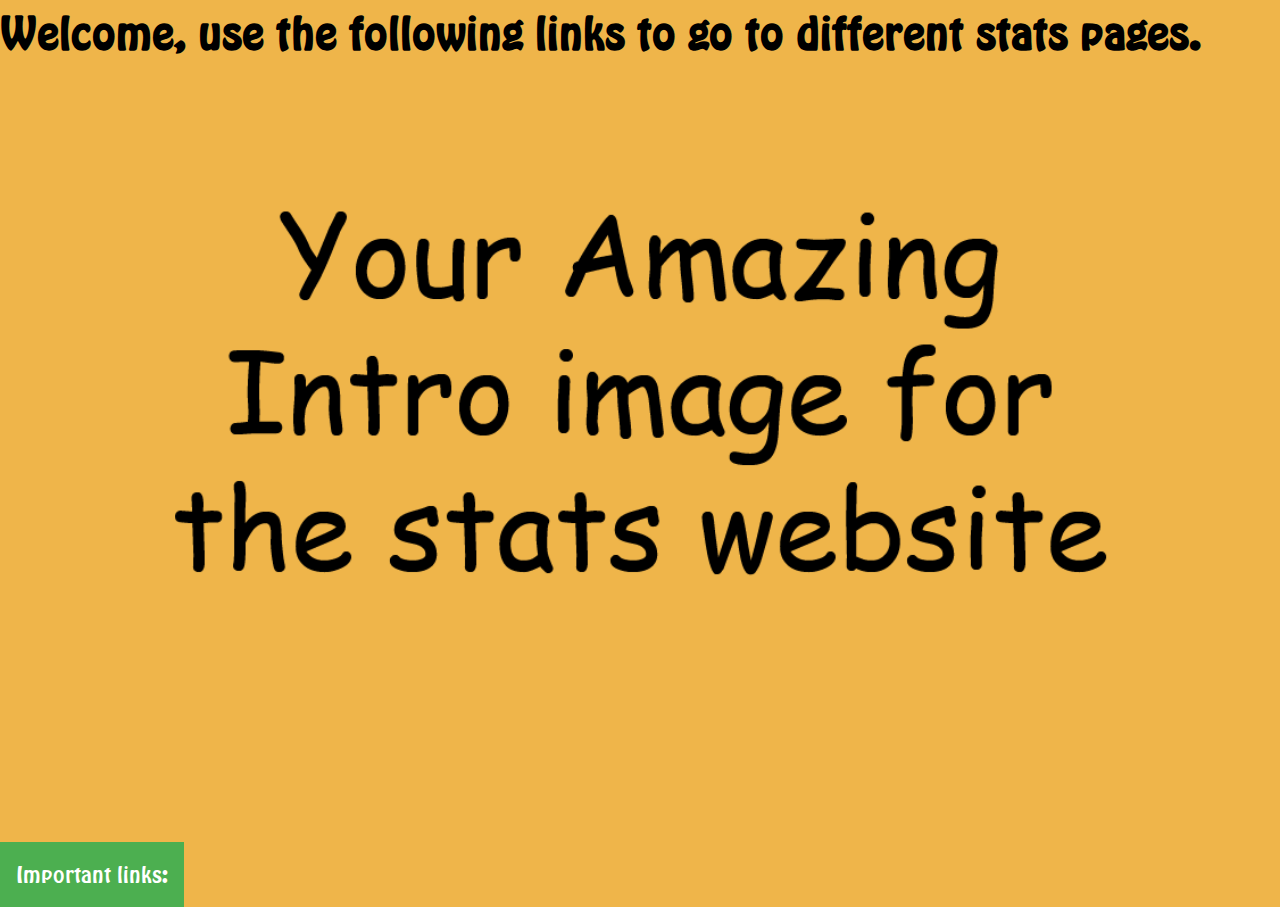
==== commit a3407818: "v0.2" ====
--- a/html/index.html
+++ b/html/index.html
@@ -11,7 +11,7 @@
 <body>
 <section>
     <div>
-        <div class="no-limits"><b>Welcome, use the following links to got to different stats pages.</b><br>
+        <div class="no-limits"><b>Welcome, use the following links to go to different stats pages.</b><br>
             <img alt="Intro image" src="teaser.png"
                  style="alignment: center; align-content: center; height: 24%; width: 100%">
 
--- a/html/thegr8.css
+++ b/html/thegr8.css
@@ -83,7 +83,7 @@
 
 @media (min-width: 1667px) {
     .limit-min-max {
-        font-size: 50px;
+        font-size: 35px;
     }
 }
 
@@ -126,3 +126,90 @@
 .dropdown:hover .dropbtn {
     background-color: #3e8e41;
 }
+
+.player:before {
+    content: "";
+    display: none;
+    background: rgba(0, 0, 0, 0.6);
+    position: fixed;
+    top: 0;
+    left: 0;
+    right: 0;
+    bottom: 0;
+    z-index: 10;
+}
+
+.player:target:before {
+    display: block;
+}
+
+.player:target .player-dialog {
+    -webkit-transform: translate(0, 0);
+    -ms-transform: translate(0, 0);
+    transform: translate(0, 0);
+    top: 20%;
+}
+
+.player-dialog {
+    background: url("design.jpg") center;
+    background-size: 100%;
+    border: #333333 solid 1px;
+    border-radius: 5px;
+    margin-top: -100px;
+    position: fixed;
+    left: 10%;
+    top: -180%;
+    z-index: 11;
+    width: 80%;
+    -webkit-transform: translate(0, -500%);
+    -ms-transform: translate(0, -500%);
+    transform: translate(0, -500%);
+    -webkit-transition: -webkit-transform 0.3s ease-out;
+    -moz-transition: -moz-transform 0.3s ease-out;
+    -o-transition: -o-transform 0.3s ease-out;
+    transition: transform 0.3s ease-out;
+}
+
+.player-body {
+    padding: 20px;
+}
+
+.player-header, .player-footer {
+    padding: 10px 20px;
+}
+
+.player-header {
+    border-bottom: 00px solid #1700ff;
+}
+
+.player-header h2 {
+    font-size: 20px;
+}
+
+.player-footer {
+    border-top: #eeeeee solid 0;
+    text-align: right;
+    margin-bottom: -1px;
+}
+
+.column {
+    width: 50%;
+    float: left
+}
+
+.btn-close {
+    color: #aaaaaa;
+    font-size: 30px;
+    text-decoration: none;
+    position: absolute;
+    right: 5px;
+    top: 0;
+}
+
+.btn-close:hover {
+    color: #919191;
+}
+
+.profile {
+    margin-bottom: 20px;
+}
